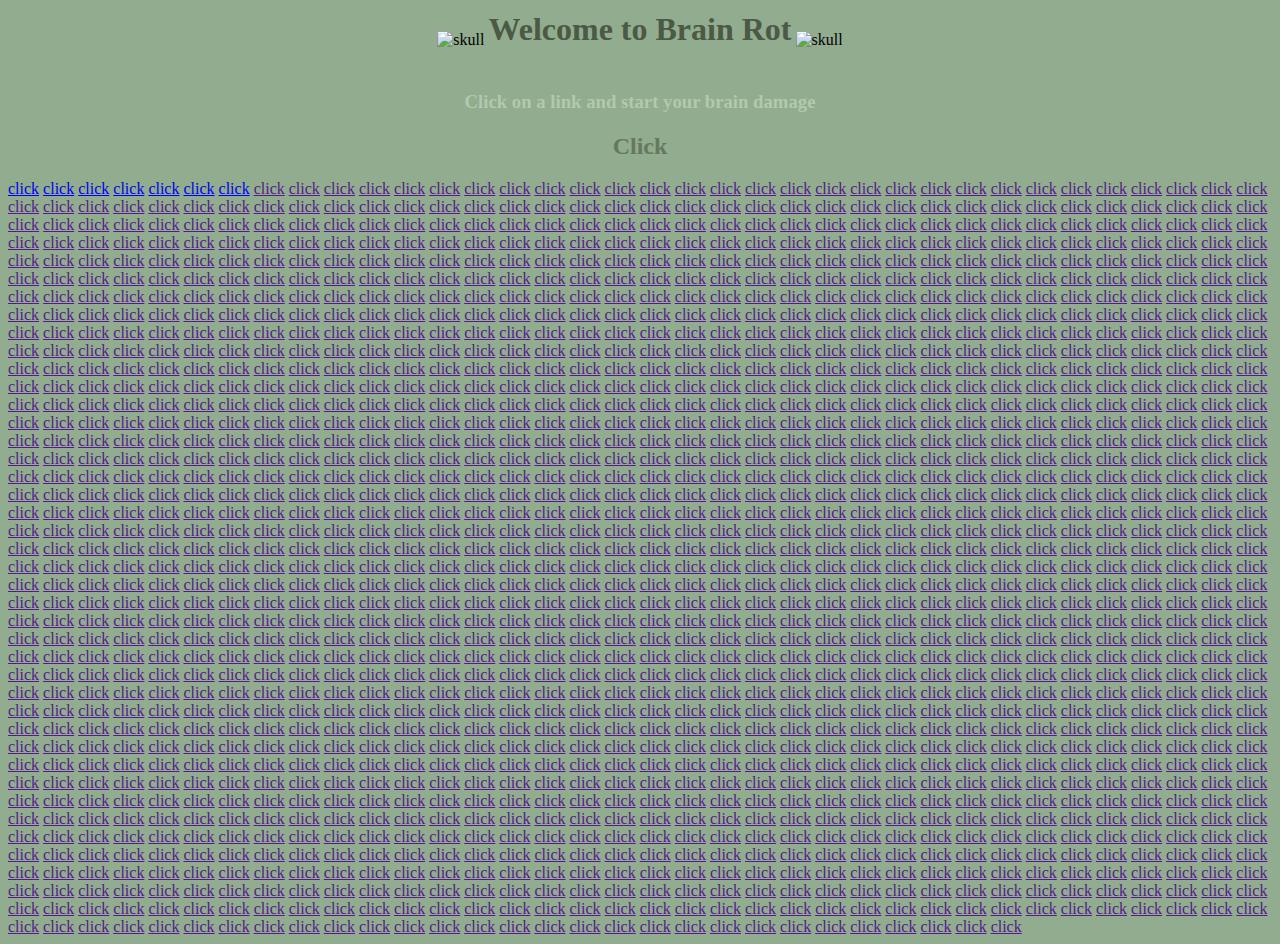
==== index.html @ 5effa2a0 "Update index.html" ====
<!DOCTYPE>
<html>
    <head>
        <meta charset= 'UTR-8'>
        <title> Brain damage </title>
        <link rel="icon" href="Pics/Memes/22039699-.png" type="image/png">
        <link rel="stylesheet" href="style.css">
    </head>
    <body>
        <center>
            <table>
                <tr>
                    <td><img class="skull" src="https://em-content.zobj.net/source/microsoft-teams/363/skull_1f480.png" alt="skull" alt="not connected"></td>
                    <td><h1>Welcome to Brain Rot</h1></td>
                    <td><img class="skull" src="https://em-content.zobj.net/source/microsoft-teams/363/skull_1f480.png" alt="skull" alt="not connected"></td>
                </tr>
            </table>
            <h3>Click on a link and start your brain damage</h3>
            <h2>Click</h2>
        </center>
        <a href="Things%20that%20make%20you%20say%20BRUH/corrupted.png">click</a>
        <a href="https://www.youtube.com/watch?v=xvFZjo5PgG0">click</a>
        <a href="Pics/Memes/IMG-20241223-WA0043.jpg">click</a>
        <a href="Videos/cat.mp4">click</a>
        <a href="Videos/john_cena.mp4">click</a>
        <a href="Videos/RDT_20241224_142048.mp4">click</a>
        <a href="https://youtube.com/shorts/wpGEG0BoVNA?si=QrHRYVAY47DrCifp">click</a>
        <a href "link">click</a>
        <a href "link">click</a>
        <a href "link">click</a>
        <a href "link">click</a>
        <a href "link">click</a>
        <a href "link">click</a>
        <a href "link">click</a>
        <a href "link">click</a>
        <a href "link">click</a>
        <a href "link">click</a>
        <a href "link">click</a>
        <a href "link">click</a>
        <a href "link">click</a>
        <a href "link">click</a>
        <a href "link">click</a>
        <a href "link">click</a>
        <a href "link">click</a>
        <a href "link">click</a>
        <a href "link">click</a>
        <a href "link">click</a>
        <a href "link">click</a>
        <a href "link">click</a>
        <a href "link">click</a>
        <a href "link">click</a>
        <a href "link">click</a>
        <a href "link">click</a>
        <a href "link">click</a>
        <a href "link">click</a>
        <a href "link">click</a>
        <a href "link">click</a>
        <a href "link">click</a>
        <a href "link">click</a>
        <a href "link">click</a>
        <a href "link">click</a>
        <a href "link">click</a>
        <a href "link">click</a>
        <a href "link">click</a>
        <a href "link">click</a>
        <a href "link">click</a>
        <a href "link">click</a>
        <a href "link">click</a>
        <a href "link">click</a>
        <a href "link">click</a>
        <a href "link">click</a>
        <a href "link">click</a>
        <a href "link">click</a>
        <a href "link">click</a>
        <a href "link">click</a>
        <a href "link">click</a>
        <a href "link">click</a>
        <a href "link">click</a>
        <a href "link">click</a>
        <a href "link">click</a>
        <a href "link">click</a>
        <a href "link">click</a>
        <a href "link">click</a>
        <a href "link">click</a>
        <a href "link">click</a>
        <a href "link">click</a>
        <a href "link">click</a>
        <a href "link">click</a>
        <a href "link">click</a>
        <a href "link">click</a>
        <a href "link">click</a>
        <a href "link">click</a>
        <a href "link">click</a>
        <a href "link">click</a>
        <a href "link">click</a>
        <a href "link">click</a>
        <a href "link">click</a>
        <a href "link">click</a>
        <a href "link">click</a>
        <a href "link">click</a>
        <a href "link">click</a>
        <a href "link">click</a>
        <a href "link">click</a>
        <a href "link">click</a>
        <a href "link">click</a>
        <a href "link">click</a>
        <a href "link">click</a>
        <a href "link">click</a>
        <a href "link">click</a>
        <a href "link">click</a>
        <a href "link">click</a>
        <a href "link">click</a>
        <a href "link">click</a>
        <a href "link">click</a>
        <a href "link">click</a>
        <a href "link">click</a>
        <a href "link">click</a>
        <a href "link">click</a>
        <a href "link">click</a>
        <a href "link">click</a>
        <a href "link">click</a>
        <a href "link">click</a>
        <a href "link">click</a>
        <a href "link">click</a>
        <a href "link">click</a>
        <a href "link">click</a>
        <a href "link">click</a>
        <a href "link">click</a>
        <a href "link">click</a>
        <a href "link">click</a>
        <a href "link">click</a>
        <a href "link">click</a>
        <a href "link">click</a>
        <a href "link">click</a>
        <a href "link">click</a>
        <a href "link">click</a>
        <a href "link">click</a>
        <a href "link">click</a>
        <a href "link">click</a>
        <a href "link">click</a>
        <a href "link">click</a>
        <a href "link">click</a>
        <a href "link">click</a>
        <a href "link">click</a>
        <a href "link">click</a>
        <a href "link">click</a>
        <a href "link">click</a>
        <a href "link">click</a>
        <a href "link">click</a>
        <a href "link">click</a>
        <a href "link">click</a>
        <a href "link">click</a>
        <a href "link">click</a>
        <a href "link">click</a>
        <a href "link">click</a>
        <a href "link">click</a>
        <a href "link">click</a>
        <a href "link">click</a>
        <a href "link">click</a>
        <a href "link">click</a>
        <a href "link">click</a>
        <a href "link">click</a>
        <a href "link">click</a>
        <a href "link">click</a>
        <a href "link">click</a>
        <a href "link">click</a>
        <a href "link">click</a>
        <a href "link">click</a>
        <a href "link">click</a>
        <a href "link">click</a>
        <a href "link">click</a>
        <a href "link">click</a>
        <a href "link">click</a>
        <a href "link">click</a>
        <a href "link">click</a>
        <a href "link">click</a>
        <a href "link">click</a>
        <a href "link">click</a>
        <a href "link">click</a>
        <a href "link">click</a>
        <a href "link">click</a>
        <a href "link">click</a>
        <a href "link">click</a>
        <a href "link">click</a>
        <a href "link">click</a>
        <a href "link">click</a>
        <a href "link">click</a>
        <a href "link">click</a>
        <a href "link">click</a>
        <a href "link">click</a>
        <a href "link">click</a>
        <a href "link">click</a>
        <a href "link">click</a>
        <a href "link">click</a>
        <a href "link">click</a>
        <a href "link">click</a>
        <a href "link">click</a>
        <a href "link">click</a>
        <a href "link">click</a>
        <a href "link">click</a>
        <a href "link">click</a>
        <a href "link">click</a>
        <a href "link">click</a>
        <a href "link">click</a>
        <a href "link">click</a>
        <a href "link">click</a>
        <a href "link">click</a>
        <a href "link">click</a>
        <a href "link">click</a>
        <a href "link">click</a>
        <a href "link">click</a>
        <a href "link">click</a>
        <a href "link">click</a>
        <a href "link">click</a>
        <a href "link">click</a>
        <a href "link">click</a>
        <a href "link">click</a>
        <a href "link">click</a>
        <a href "link">click</a>
        <a href "link">click</a>
        <a href "link">click</a>
        <a href "link">click</a>
        <a href "link">click</a>
        <a href "link">click</a>
        <a href "link">click</a>
        <a href "link">click</a>
        <a href "link">click</a>
        <a href "link">click</a>
        <a href "link">click</a>
        <a href "link">click</a>
        <a href "link">click</a>
        <a href "link">click</a>
        <a href "link">click</a>
        <a href "link">click</a>
        <a href "link">click</a>
        <a href "link">click</a>
        <a href "link">click</a>
        <a href "link">click</a>
        <a href "link">click</a>
        <a href "link">click</a>
        <a href "link">click</a>
        <a href "link">click</a>
        <a href "link">click</a>
        <a href "link">click</a>
        <a href "link">click</a>
        <a href "link">click</a>
        <a href "link">click</a>
        <a href "link">click</a>
        <a href "link">click</a>
        <a href "link">click</a>
        <a href "link">click</a>
        <a href "link">click</a>
        <a href "link">click</a>
        <a href "link">click</a>
        <a href "link">click</a>
        <a href "link">click</a>
        <a href "link">click</a>
        <a href "link">click</a>
        <a href "link">click</a>
        <a href "link">click</a>
        <a href "link">click</a>
        <a href "link">click</a>
        <a href "link">click</a>
        <a href "link">click</a>
        <a href "link">click</a>
        <a href "link">click</a>
        <a href "link">click</a>
        <a href "link">click</a>
        <a href "link">click</a>
        <a href "link">click</a>
        <a href "link">click</a>
        <a href "link">click</a>
        <a href "link">click</a>
        <a href "link">click</a>
        <a href "link">click</a>
        <a href "link">click</a>
        <a href "link">click</a>
        <a href "link">click</a>
        <a href "link">click</a>
        <a href "link">click</a>
        <a href "link">click</a>
        <a href "link">click</a>
        <a href "link">click</a>
        <a href "link">click</a>
        <a href "link">click</a>
        <a href "link">click</a>
        <a href "link">click</a>
        <a href "link">click</a>
        <a href "link">click</a>
        <a href "link">click</a>
        <a href "link">click</a>
        <a href "link">click</a>
        <a href "link">click</a>
        <a href "link">click</a>
        <a href "link">click</a>
        <a href "link">click</a>
        <a href "link">click</a>
        <a href "link">click</a>
        <a href "link">click</a>
        <a href "link">click</a>
        <a href "link">click</a>
        <a href "link">click</a>
        <a href "link">click</a>
        <a href "link">click</a>
        <a href "link">click</a>
        <a href "link">click</a>
        <a href "link">click</a>
        <a href "link">click</a>
        <a href "link">click</a>
        <a href "link">click</a>
        <a href "link">click</a>
        <a href "link">click</a>
        <a href "link">click</a>
        <a href "link">click</a>
        <a href "link">click</a>
        <a href "link">click</a>
        <a href "link">click</a>
        <a href "link">click</a>
        <a href "link">click</a>
        <a href "link">click</a>
        <a href "link">click</a>
        <a href "link">click</a>
        <a href "link">click</a>
        <a href "link">click</a>
        <a href "link">click</a>
        <a href "link">click</a>
        <a href "link">click</a>
        <a href "link">click</a>
        <a href "link">click</a>
        <a href "link">click</a>
        <a href "link">click</a>
        <a href "link">click</a>
        <a href "link">click</a>
        <a href "link">click</a>
        <a href "link">click</a>
        <a href "link">click</a>
        <a href "link">click</a>
        <a href "link">click</a>
        <a href "link">click</a>
        <a href "link">click</a>
        <a href "link">click</a>
        <a href "link">click</a>
        <a href "link">click</a>
        <a href "link">click</a>
        <a href "link">click</a>
        <a href "link">click</a>
        <a href "link">click</a>
        <a href "link">click</a>
        <a href "link">click</a>
        <a href "link">click</a>
        <a href "link">click</a>
        <a href "link">click</a>
        <a href "link">click</a>
        <a href "link">click</a>
        <a href "link">click</a>
        <a href "link">click</a>
        <a href "link">click</a>
        <a href "link">click</a>
        <a href "link">click</a>
        <a href "link">click</a>
        <a href "link">click</a>
        <a href "link">click</a>
        <a href "link">click</a>
        <a href "link">click</a>
        <a href "link">click</a>
        <a href "link">click</a>
        <a href "link">click</a>
        <a href "link">click</a>
        <a href "link">click</a>
        <a href "link">click</a>
        <a href "link">click</a>
        <a href "link">click</a>
        <a href "link">click</a>
        <a href "link">click</a>
        <a href "link">click</a>
        <a href "link">click</a>
        <a href "link">click</a>
        <a href "link">click</a>
        <a href "link">click</a>
        <a href "link">click</a>
        <a href "link">click</a>
        <a href "link">click</a>
        <a href "link">click</a>
        <a href "link">click</a>
        <a href "link">click</a>
        <a href "link">click</a>
        <a href "link">click</a>
        <a href "link">click</a>
        <a href "link">click</a>
        <a href "link">click</a>
        <a href "link">click</a>
        <a href "link">click</a>
        <a href "link">click</a>
        <a href "link">click</a>
        <a href "link">click</a>
        <a href "link">click</a>
        <a href "link">click</a>
        <a href "link">click</a>
        <a href "link">click</a>
        <a href "link">click</a>
        <a href "link">click</a>
        <a href "link">click</a>
        <a href "link">click</a>
        <a href "link">click</a>
        <a href "link">click</a>
        <a href "link">click</a>
        <a href "link">click</a>
        <a href "link">click</a>
        <a href "link">click</a>
        <a href "link">click</a>
        <a href "link">click</a>
        <a href "link">click</a>
        <a href "link">click</a>
        <a href "link">click</a>
        <a href "link">click</a>
        <a href "link">click</a>
        <a href "link">click</a>
        <a href "link">click</a>
        <a href "link">click</a>
        <a href "link">click</a>
        <a href "link">click</a>
        <a href "link">click</a>
        <a href "link">click</a>
        <a href "link">click</a>
        <a href "link">click</a>
        <a href "link">click</a>
        <a href "link">click</a>
        <a href "link">click</a>
        <a href "link">click</a>
        <a href "link">click</a>
        <a href "link">click</a>
        <a href "link">click</a>
        <a href "link">click</a>
        <a href "link">click</a>
        <a href "link">click</a>
        <a href "link">click</a>
        <a href "link">click</a>
        <a href "link">click</a>
        <a href "link">click</a>
        <a href "link">click</a>
        <a href "link">click</a>
        <a href "link">click</a>
        <a href "link">click</a>
        <a href "link">click</a>
        <a href "link">click</a>
        <a href "link">click</a>
        <a href "link">click</a>
        <a href "link">click</a>
        <a href "link">click</a>
        <a href "link">click</a>
        <a href "link">click</a>
        <a href "link">click</a>
        <a href "link">click</a>
        <a href "link">click</a>
        <a href "link">click</a>
        <a href "link">click</a>
        <a href "link">click</a>
        <a href "link">click</a>
        <a href "link">click</a>
        <a href "link">click</a>
        <a href "link">click</a>
        <a href "link">click</a>
        <a href "link">click</a>
        <a href "link">click</a>
        <a href "link">click</a>
        <a href "link">click</a>
        <a href "link">click</a>
        <a href "link">click</a>
        <a href "link">click</a>
        <a href "link">click</a>
        <a href "link">click</a>
        <a href "link">click</a>
        <a href "link">click</a>
        <a href "link">click</a>
        <a href "link">click</a>
        <a href "link">click</a>
        <a href "link">click</a>
        <a href "link">click</a>
        <a href "link">click</a>
        <a href "link">click</a>
        <a href "link">click</a>
        <a href "link">click</a>
        <a href "link">click</a>
        <a href "link">click</a>
        <a href "link">click</a>
        <a href "link">click</a>
        <a href "link">click</a>
        <a href "link">click</a>
        <a href "link">click</a>
        <a href "link">click</a>
        <a href "link">click</a>
        <a href "link">click</a>
        <a href "link">click</a>
        <a href "link">click</a>
        <a href "link">click</a>
        <a href "link">click</a>
        <a href "link">click</a>
        <a href "link">click</a>
        <a href "link">click</a>
        <a href "link">click</a>
        <a href "link">click</a>
        <a href "link">click</a>
        <a href "link">click</a>
        <a href "link">click</a>
        <a href "link">click</a>
        <a href "link">click</a>
        <a href "link">click</a>
        <a href "link">click</a>
        <a href "link">click</a>
        <a href "link">click</a>
        <a href "link">click</a>
        <a href "link">click</a>
        <a href "link">click</a>
        <a href "link">click</a>
        <a href "link">click</a>
        <a href "link">click</a>
        <a href "link">click</a>
        <a href "link">click</a>
        <a href "link">click</a>
        <a href "link">click</a>
        <a href "link">click</a>
        <a href "link">click</a>
        <a href "link">click</a>
        <a href "link">click</a>
        <a href "link">click</a>
        <a href "link">click</a>
        <a href "link">click</a>
        <a href "link">click</a>
        <a href "link">click</a>
        <a href "link">click</a>
        <a href "link">click</a>
        <a href "link">click</a>
        <a href "link">click</a>
        <a href "link">click</a>
        <a href "link">click</a>
        <a href "link">click</a>
        <a href "link">click</a>
        <a href "link">click</a>
        <a href "link">click</a>
        <a href "link">click</a>
        <a href "link">click</a>
        <a href "link">click</a>
        <a href "link">click</a>
        <a href "link">click</a>
        <a href "link">click</a>
        <a href "link">click</a>
        <a href "link">click</a>
        <a href "link">click</a>
        <a href "link">click</a>
        <a href "link">click</a>
        <a href "link">click</a>
        <a href "link">click</a>
        <a href "link">click</a>
        <a href "link">click</a>
        <a href "link">click</a>
        <a href "link">click</a>
        <a href "link">click</a>
        <a href "link">click</a>
        <a href "link">click</a>
        <a href "link">click</a>
        <a href "link">click</a>
        <a href "link">click</a>
        <a href "link">click</a>
        <a href "link">click</a>
        <a href "link">click</a>
        <a href "link">click</a>
        <a href "link">click</a>
        <a href "link">click</a>
        <a href "link">click</a>
        <a href "link">click</a>
        <a href "link">click</a>
        <a href "link">click</a>
        <a href "link">click</a>
        <a href "link">click</a>
        <a href "link">click</a>
        <a href "link">click</a>
        <a href "link">click</a>
        <a href "link">click</a>
        <a href "link">click</a>
        <a href "link">click</a>
        <a href "link">click</a>
        <a href "link">click</a>
        <a href "link">click</a>
        <a href "link">click</a>
        <a href "link">click</a>
        <a href "link">click</a>
        <a href "link">click</a>
        <a href "link">click</a>
        <a href "link">click</a>
        <a href "link">click</a>
        <a href "link">click</a>
        <a href "link">click</a>
        <a href "link">click</a>
        <a href "link">click</a>
        <a href "link">click</a>
        <a href "link">click</a>
        <a href "link">click</a>
        <a href "link">click</a>
        <a href "link">click</a>
        <a href "link">click</a>
        <a href "link">click</a>
        <a href "link">click</a>
        <a href "link">click</a>
        <a href "link">click</a>
        <a href "link">click</a>
        <a href "link">click</a>
        <a href "link">click</a>
        <a href "link">click</a>
        <a href "link">click</a>
        <a href "link">click</a>
        <a href "link">click</a>
        <a href "link">click</a>
        <a href "link">click</a>
        <a href "link">click</a>
        <a href "link">click</a>
        <a href "link">click</a>
        <a href "link">click</a>
        <a href "link">click</a>
        <a href "link">click</a>
        <a href "link">click</a>
        <a href "link">click</a>
        <a href "link">click</a>
        <a href "link">click</a>
        <a href "link">click</a>
        <a href "link">click</a>
        <a href "link">click</a>
        <a href "link">click</a>
        <a href "link">click</a>
        <a href "link">click</a>
        <a href "link">click</a>
        <a href "link">click</a>
        <a href "link">click</a>
        <a href "link">click</a>
        <a href "link">click</a>
        <a href "link">click</a>
        <a href "link">click</a>
        <a href "link">click</a>
        <a href "link">click</a>
        <a href "link">click</a>
        <a href "link">click</a>
        <a href "link">click</a>
        <a href "link">click</a>
        <a href "link">click</a>
        <a href "link">click</a>
        <a href "link">click</a>
        <a href "link">click</a>
        <a href "link">click</a>
        <a href "link">click</a>
        <a href "link">click</a>
        <a href "link">click</a>
        <a href "link">click</a>
        <a href "link">click</a>
        <a href "link">click</a>
        <a href "link">click</a>
        <a href "link">click</a>
        <a href "link">click</a>
        <a href "link">click</a>
        <a href "link">click</a>
        <a href "link">click</a>
        <a href "link">click</a>
        <a href "link">click</a>
        <a href "link">click</a>
        <a href "link">click</a>
        <a href "link">click</a>
        <a href "link">click</a>
        <a href "link">click</a>
        <a href "link">click</a>
        <a href "link">click</a>
        <a href "link">click</a>
        <a href "link">click</a>
        <a href "link">click</a>
        <a href "link">click</a>
        <a href "link">click</a>
        <a href "link">click</a>
        <a href "link">click</a>
        <a href "link">click</a>
        <a href "link">click</a>
        <a href "link">click</a>
        <a href "link">click</a>
        <a href "link">click</a>
        <a href "link">click</a>
        <a href "link">click</a>
        <a href "link">click</a>
        <a href "link">click</a>
        <a href "link">click</a>
        <a href "link">click</a>
        <a href "link">click</a>
        <a href "link">click</a>
        <a href "link">click</a>
        <a href "link">click</a>
        <a href "link">click</a>
        <a href "link">click</a>
        <a href "link">click</a>
        <a href "link">click</a>
        <a href "link">click</a>
        <a href "link">click</a>
        <a href "link">click</a>
        <a href "link">click</a>
        <a href "link">click</a>
        <a href "link">click</a>
        <a href "link">click</a>
        <a href "link">click</a>
        <a href "link">click</a>
        <a href "link">click</a>
        <a href "link">click</a>
        <a href "link">click</a>
        <a href "link">click</a>
        <a href "link">click</a>
        <a href "link">click</a>
        <a href "link">click</a>
        <a href "link">click</a>
        <a href "link">click</a>
        <a href "link">click</a>
        <a href "link">click</a>
        <a href "link">click</a>
        <a href "link">click</a>
        <a href "link">click</a>
        <a href "link">click</a>
        <a href "link">click</a>
        <a href "link">click</a>
        <a href "link">click</a>
        <a href "link">click</a>
        <a href "link">click</a>
        <a href "link">click</a>
        <a href "link">click</a>
        <a href "link">click</a>
        <a href "link">click</a>
        <a href "link">click</a>
        <a href "link">click</a>
        <a href "link">click</a>
        <a href "link">click</a>
        <a href "link">click</a>
        <a href "link">click</a>
        <a href "link">click</a>
        <a href "link">click</a>
        <a href "link">click</a>
        <a href "link">click</a>
        <a href "link">click</a>
        <a href "link">click</a>
        <a href "link">click</a>
        <a href "link">click</a>
        <a href "link">click</a>
        <a href "link">click</a>
        <a href "link">click</a>
        <a href "link">click</a>
        <a href "link">click</a>
        <a href "link">click</a>
        <a href "link">click</a>
        <a href "link">click</a>
        <a href "link">click</a>
        <a href "link">click</a>
        <a href "link">click</a>
        <a href "link">click</a>
        <a href "link">click</a>
        <a href "link">click</a>
        <a href "link">click</a>
        <a href "link">click</a>
        <a href "link">click</a>
        <a href "link">click</a>
        <a href "link">click</a>
        <a href "link">click</a>
        <a href "link">click</a>
        <a href "link">click</a>
        <a href "link">click</a>
        <a href "link">click</a>
        <a href "link">click</a>
        <a href "link">click</a>
        <a href "link">click</a>
        <a href "link">click</a>
        <a href "link">click</a>
        <a href "link">click</a>
        <a href "link">click</a>
        <a href "link">click</a>
        <a href "link">click</a>
        <a href "link">click</a>
        <a href "link">click</a>
        <a href "link">click</a>
        <a href "link">click</a>
        <a href "link">click</a>
        <a href "link">click</a>
        <a href "link">click</a>
        <a href "link">click</a>
        <a href "link">click</a>
        <a href "link">click</a>
        <a href "link">click</a>
        <a href "link">click</a>
        <a href "link">click</a>
        <a href "link">click</a>
        <a href "link">click</a>
        <a href "link">click</a>
        <a href "link">click</a>
        <a href "link">click</a>
        <a href "link">click</a>
        <a href "link">click</a>
        <a href "link">click</a>
        <a href "link">click</a>
        <a href "link">click</a>
        <a href "link">click</a>
        <a href "link">click</a>
        <a href "link">click</a>
        <a href "link">click</a>
        <a href "link">click</a>
        <a href "link">click</a>
        <a href "link">click</a>
        <a href "link">click</a>
        <a href "link">click</a>
        <a href "link">click</a>
        <a href "link">click</a>
        <a href "link">click</a>
        <a href "link">click</a>
        <a href "link">click</a>
        <a href "link">click</a>
        <a href "link">click</a>
        <a href "link">click</a>
        <a href "link">click</a>
        <a href "link">click</a>
        <a href "link">click</a>
        <a href "link">click</a>
        <a href "link">click</a>
        <a href "link">click</a>
        <a href "link">click</a>
        <a href "link">click</a>
        <a href "link">click</a>
        <a href "link">click</a>
        <a href "link">click</a>
        <a href "link">click</a>
        <a href "link">click</a>
        <a href "link">click</a>
        <a href "link">click</a>
        <a href "link">click</a>
        <a href "link">click</a>
        <a href "link">click</a>
        <a href "link">click</a>
        <a href "link">click</a>
        <a href "link">click</a>
        <a href "link">click</a>
        <a href "link">click</a>
        <a href "link">click</a>
        <a href "link">click</a>
        <a href "link">click</a>
        <a href "link">click</a>
        <a href "link">click</a>
        <a href "link">click</a>
        <a href "link">click</a>
        <a href "link">click</a>
        <a href "link">click</a>
        <a href "link">click</a>
        <a href "link">click</a>
        <a href "link">click</a>
        <a href "link">click</a>
        <a href "link">click</a>
        <a href "link">click</a>
        <a href "link">click</a>
        <a href "link">click</a>
        <a href "link">click</a>
        <a href "link">click</a>
        <a href "link">click</a>
        <a href "link">click</a>
        <a href "link">click</a>
        <a href "link">click</a>
        <a href "link">click</a>
        <a href "link">click</a>
        <a href "link">click</a>
        <a href "link">click</a>
        <a href "link">click</a>
        <a href "link">click</a>
        <a href "link">click</a>
        <a href "link">click</a>
        <a href "link">click</a>
        <a href "link">click</a>
        <a href "link">click</a>
        <a href "link">click</a>
        <a href "link">click</a>
        <a href "link">click</a>
        <a href "link">click</a>
        <a href "link">click</a>
        <a href "link">click</a>
        <a href "link">click</a>
        <a href "link">click</a>
        <a href "link">click</a>
        <a href "link">click</a>
        <a href "link">click</a>
        <a href "link">click</a>
        <a href "link">click</a>
        <a href "link">click</a>
        <a href "link">click</a>
        <a href "link">click</a>
        <a href "link">click</a>
        <a href "link">click</a>
        <a href "link">click</a>
        <a href "link">click</a>
        <a href "link">click</a>
        <a href "link">click</a>
        <a href "link">click</a>
        <a href "link">click</a>
        <a href "link">click</a>
        <a href "link">click</a>
        <a href "link">click</a>
        <a href "link">click</a>
        <a href "link">click</a>
        <a href "link">click</a>
        <a href "link">click</a>
        <a href "link">click</a>
        <a href "link">click</a>
        <a href "link">click</a>
        <a href "link">click</a>
        <a href "link">click</a>
        <a href "link">click</a>
        <a href "link">click</a>
        <a href "link">click</a>
        <a href "link">click</a>
        <a href "link">click</a>
        <a href "link">click</a>
        <a href "link">click</a>
        <a href "link">click</a>
        <a href "link">click</a>
        <a href "link">click</a>
        <a href "link">click</a>
        <a href "link">click</a>
        <a href "link">click</a>
        <a href "link">click</a>
        <a href "link">click</a>
        <a href "link">click</a>
        <a href "link">click</a>
        <a href "link">click</a>
        <a href "link">click</a>
        <a href "link">click</a>
        <a href "link">click</a>
        <a href "link">click</a>
        <a href "link">click</a>
        <a href "link">click</a>
        <a href "link">click</a>
        <a href "link">click</a>
        <a href "link">click</a>
        <a href "link">click</a>
        <a href "link">click</a>
        <a href "link">click</a>
        <a href "link">click</a>
        <a href "link">click</a>
        <a href "link">click</a>
        <a href "link">click</a>
        <a href "link">click</a>
        <a href "link">click</a>
        <a href "link">click</a>
        <a href "link">click</a>
        <a href "link">click</a>
        <a href "link">click</a>
        <a href "link">click</a>
        <a href "link">click</a>
        <a href "link">click</a>
        <a href "link">click</a>
        <a href "link">click</a>
        <a href "link">click</a>
        <a href "link">click</a>
        <a href "link">click</a>
        <a href "link">click</a>
        <a href "link">click</a>
        <a href "link">click</a>
        <a href "link">click</a>
        <a href "link">click</a>
        <a href "link">click</a>
        <a href "link">click</a>
        <a href "link">click</a>
        <a href "link">click</a>
        <a href "link">click</a>
        <a href "link">click</a>
        <a href "link">click</a>
        <a href "link">click</a>
        <a href "link">click</a>
        <a href "link">click</a>
        <a href "link">click</a>
        <a href "link">click</a>
        <a href "link">click</a>
        <a href "link">click</a>
        <a href "link">click</a>
        <a href "link">click</a>
        <a href "link">click</a>
        <a href "link">click</a>
        <a href "link">click</a>
        <a href "link">click</a>
        <a href "link">click</a>
        <a href "link">click</a>
        <a href "link">click</a>
        <a href "link">click</a>
        <a href "link">click</a>
        <a href "link">click</a>
        <a href "link">click</a>
        <a href "link">click</a>
        <a href "link">click</a>
        <a href "link">click</a>
        <a href "link">click</a>
        <a href "link">click</a>
        <a href "link">click</a>
        <a href "link">click</a>
        <a href "link">click</a>
        <a href "link">click</a>
        <a href "link">click</a>
        <a href "link">click</a>
        <a href "link">click</a>


        <a href "link">click</a>
        <a href "link">click</a>
        <a href "link">click</a>
        <a href "link">click</a>
        <a href "link">click</a>
        <a href "link">click</a>
        <a href "link">click</a>
        <a href "link">click</a>
        <a href "link">click</a>
        <a href "link">click</a>
        <a href "link">click</a>
        <a href "link">click</a>
        <a href "link">click</a>
        <a href "link">click</a>
        <a href "link">click</a>
        <a href "link">click</a>
        <a href "link">click</a>
        <a href "link">click</a>
        <a href "link">click</a>
        <a href "link">click</a>
        <a href "link">click</a>
        <a href "link">click</a>
        <a href "link">click</a>
        <a href "link">click</a>
        <a href "link">click</a>
        <a href "link">click</a>
        <a href "link">click</a>
        <a href "link">click</a>
        <a href "link">click</a>
        <a href "link">click</a>
        <a href "link">click</a>
        <a href "link">click</a>
        <a href "link">click</a>
        <a href "link">click</a>
        <a href "link">click</a>
        <a href "link">click</a>
        <a href "link">click</a>
        <a href "link">click</a>
        <a href "link">click</a>
        <a href "link">click</a>
        <a href "link">click</a>
        <a href "link">click</a>
        <a href "link">click</a>
        <a href "link">click</a>
        <a href "link">click</a>
        <a href "link">click</a>
        <a href "link">click</a>
        <a href "link">click</a>
        <a href "link">click</a>
        <a href "link">click</a>
        <a href "link">click</a>
        <a href "link">click</a>
        <a href "link">click</a>
        <a href "link">click</a>
        <a href "link">click</a>
        <a href "link">click</a>
        <a href "link">click</a>
        <a href "link">click</a>
        <a href "link">click</a>
        <a href "link">click</a>
        <a href "link">click</a>
        <a href "link">click</a>
        <a href "link">click</a>
        <a href "link">click</a>
        <a href "link">click</a>
        <a href "link">click</a>
        <a href "link">click</a>
        <a href "link">click</a>
        <a href "link">click</a>
        <a href "link">click</a>
        <a href "link">click</a>
        <a href "link">click</a>
        <a href "link">click</a>
        <a href "link">click</a>
        <a href "link">click</a>
        <a href "link">click</a>
        <a href "link">click</a>
        <a href "link">click</a>
        <a href "link">click</a>
        <a href "link">click</a>
        <a href "link">click</a>
        <a href "link">click</a>
        <a href "link">click</a>
        <a href "link">click</a>
        <a href "link">click</a>
        <a href "link">click</a>
        <a href "link">click</a>
        <a href "link">click</a>
        <a href "link">click</a>
        <a href "link">click</a>
        <a href "link">click</a>
        <a href "link">click</a>
        <a href "link">click</a>
        <a href "link">click</a>
        <a href "link">click</a>
        <a href "link">click</a>
        <a href "link">click</a>
        <a href "link">click</a>
        <a href "link">click</a>
        <a href "link">click</a>
        <a href "link">click</a>
        <a href "link">click</a>
        <a href "link">click</a>
        <a href "link">click</a>
        <a href "link">click</a>
        <a href "link">click</a>
        <a href "link">click</a>
        <a href "link">click</a>
        <a href "link">click</a>
        <a href "link">click</a>
        <a href "link">click</a>
        <a href "link">click</a>
        <a href "link">click</a>
        <a href "link">click</a>
        <a href "link">click</a>
        <a href "link">click</a>
        <a href "link">click</a>
        <a href "link">click</a>
        <a href "link">click</a>
        <a href "link">click</a>
        <a href "link">click</a>
        <a href "link">click</a>
        <a href "link">click</a>
        <a href "link">click</a>
        <a href "link">click</a>
        <a href "link">click</a>
        <a href "link">click</a>
        <a href "link">click</a>
        <a href "link">click</a>
        <a href "link">click</a>
        <a href "link">click</a>
        <a href "link">click</a>
        <a href "link">click</a>
        <a href "link">click</a>
        <a href "link">click</a>
        <a href "link">click</a>
        <a href "link">click</a>
        <a href "link">click</a>
        <a href "link">click</a>
        <a href "link">click</a>
        <a href "link">click</a>
        <a href "link">click</a>
        <a href "link">click</a>
        <a href "link">click</a>
        <a href "link">click</a>
        <a href "link">click</a>
        <a href "link">click</a>
        <a href "link">click</a>
        <a href "link">click</a>
        <a href "link">click</a>
        <a href "link">click</a>
        <a href "link">click</a>
        <a href "link">click</a>
        <a href "link">click</a>
        <a href "link">click</a>
        <a href "link">click</a>
        <a href "link">click</a>
        <a href "link">click</a>
        <a href "link">click</a>
        <a href "link">click</a>
        <a href "link">click</a>
        <a href "link">click</a>
        <a href "link">click</a>
        <a href "link">click</a>
        <a href "link">click</a>
        <a href "link">click</a>
        <a href "link">click</a>
        <a href "link">click</a>
        <a href "link">click</a>
        <a href "link">click</a>
        <a href "link">click</a>
        <a href "link">click</a>
        <a href "link">click</a>
        <a href "link">click</a>
        <a href "link">click</a>
        <a href "link">click</a>
        <a href "link">click</a>
        <a href "link">click</a>
        <a href "link">click</a>
        <a href "link">click</a>
        <a href "link">click</a>
        <a href "link">click</a>
        <a href "link">click</a>
        <a href "link">click</a>
        <a href "link">click</a>
        <a href "link">click</a>
        <a href "link">click</a>
        <a href "link">click</a>
        <a href "link">click</a>
        <a href "link">click</a>
        <a href "link">click</a>
        <a href "link">click</a>
        <a href "link">click</a>
        <a href "link">click</a>
        <a href "link">click</a>
        <a href "link">click</a>
        <a href "link">click</a>
        <a href "link">click</a>
        <a href "link">click</a>
        <a href "link">click</a>
        <a href "link">click</a>
        <a href "link">click</a>
        <a href "link">click</a>
        <a href "link">click</a>
        <a href "link">click</a>
        <a href "link">click</a>
        <a href "link">click</a>
        <a href "link">click</a>
        <a href "link">click</a>
        <a href "link">click</a>
        <a href "link">click</a>
        <a href "link">click</a>
        <a href "link">click</a>
        <a href "link">click</a>
        <a href "link">click</a>
        <a href "link">click</a>
        <a href "link">click</a>
        <a href "link">click</a>
        <a href "link">click</a>
        <a href "link">click</a>
        <a href "link">click</a>
        <a href "link">click</a>
        <a href "link">click</a>
        <a href "link">click</a>
        <a href "link">click</a>
        <a href "link">click</a>
        <a href "link">click</a>
        <a href "link">click</a>
        <a href "link">click</a>
        <a href "link">click</a>
        <a href "link">click</a>
        <a href "link">click</a>
        <a href "link">click</a>
        <a href "link">click</a>
        <a href "link">click</a>
        <a href "link">click</a>
        <a href "link">click</a>
        <a href "link">click</a>
        <a href "link">click</a>
        <a href "link">click</a>
        <a href "link">click</a>
        <a href "link">click</a>
        <a href "link">click</a>
        <a href "link">click</a>
        <a href "link">click</a>
        <a href "link">click</a>
        <a href "link">click</a>
        <a href "link">click</a>
        <a href "link">click</a>
        <a href "link">click</a>
        <a href "link">click</a>
        <a href "link">click</a>
        <a href "link">click</a>
        <a href "link">click</a>
        <a href "link">click</a>
        <a href "link">click</a>
        <a href "link">click</a>
        <a href "link">click</a>
        <a href "link">click</a>
        <a href "link">click</a>
        <a href "link">click</a>
        <a href "link">click</a>
        <a href "link">click</a>
        <a href "link">click</a>
        <a href "link">click</a>
        <a href "link">click</a>
        <a href "link">click</a>
        <a href "link">click</a>
        <a href "link">click</a>
        <a href "link">click</a>
        <a href "link">click</a>
        <a href "link">click</a>
        <a href "link">click</a>
        <a href "link">click</a>
        <a href "link">click</a>
        <a href "link">click</a>
        <a href "link">click</a>
        <a href "link">click</a>
        <a href "link">click</a>
        <a href "link">click</a>
        <a href "link">click</a>
        <a href "link">click</a>
        <a href "link">click</a>
        <a href "link">click</a>
        <a href "link">click</a>
        <a href "link">click</a>
        <a href "link">click</a>
        <a href "link">click</a>
        <a href "link">click</a>
        <a href "link">click</a>
        <a href "link">click</a>
        <a href "link">click</a>
        <a href "link">click</a>
        <a href "link">click</a>
        <a href "link">click</a>
        <a href "link">click</a>
        <a href "link">click</a>
        <a href "link">click</a>
        <a href "link">click</a>
        <a href "link">click</a>
        <a href "link">click</a>
        <a href "link">click</a>
        <a href "link">click</a>
        <a href "link">click</a>
        <a href "link">click</a>
        <a href "link">click</a>
        <a href "link">click</a>
        <a href "link">click</a>
        <a href "link">click</a>
        <a href "link">click</a>
        <a href "link">click</a>
        <a href "link">click</a>
        <a href "link">click</a>
        <a href "link">click</a>
        <a href "link">click</a>
        <a href "link">click</a>
        <a href "link">click</a>
        <a href "link">click</a>
        <a href "link">click</a>
        <a href "link">click</a>
        <a href "link">click</a>
        <a href "link">click</a>
        <a href "link">click</a>
        <a href "link">click</a>
        <a href "link">click</a>
        <a href "link">click</a>
        <a href "link">click</a>
        <a href "link">click</a>
        <a href "link">click</a>
        <a href "link">click</a>
        <a href "link">click</a>
        <a href "link">click</a>
        <a href "link">click</a>
        <a href "link">click</a>
        <a href "link">click</a>
        <a href "link">click</a>
        <a href "link">click</a>
        <a href "link">click</a>
        <a href "link">click</a>
        <a href "link">click</a>
        <a href "link">click</a>
        <a href "link">click</a>
        <a href "link">click</a>
        <a href "link">click</a>
        <a href "link">click</a>
        <a href "link">click</a>
        <a href "link">click</a>
        <a href "link">click</a>
        <a href "link">click</a>
        <a href "link">click</a>
        <a href "link">click</a>
        <a href "link">click</a>
        <a href "link">click</a>
        <a href "link">click</a>
        <a href "link">click</a>
        <a href "link">click</a>
        <a href "link">click</a>
        <a href "link">click</a>
        <a href "link">click</a>
        <a href "link">click</a>
        <a href "link">click</a>
        <a href "link">click</a>
        <a href "link">click</a>
        <a href "link">click</a>
        <a href "link">click</a>
        <a href "link">click</a>
        <a href "link">click</a>
        <a href "link">click</a>
        <a href "link">click</a>
        <a href "link">click</a>
        <a href "link">click</a>
        <a href "link">click</a>
        <a href "link">click</a>
        <a href "link">click</a>
        <a href "link">click</a>
        <a href "link">click</a>
        <a href "link">click</a>
        <a href "link">click</a>
        <a href "link">click</a>
        <a href "link">click</a>
        <a href "link">click</a>
        <a href "link">click</a>
        <a href "link">click</a>
        <a href "link">click</a>
        <a href "link">click</a>
        <a href "link">click</a>
        <a href "link">click</a>
        <a href "link">click</a>
        <a href "link">click</a>
        <a href "link">click</a>
        <a href "link">click</a>
        <a href "link">click</a>
        <a href "link">click</a>
        <a href "link">click</a>
        <a href "link">click</a>
        <a href "link">click</a>
        <a href "link">click</a>
        <a href "link">click</a>
        <a href "link">click</a>
        <a href "link">click</a>
        <a href "link">click</a>
        <a href "link">click</a>
        <a href "link">click</a>
        <a href "link">click</a>
        <a href "link">click</a>
        <a href "link">click</a>
        <a href "link">click</a>
        <a href "link">click</a>
        <a href "link">click</a>
        <a href "link">click</a>
        <a href "link">click</a>
        <a href "link">click</a>
        <a href "link">click</a>
        <a href "link">click</a>
        <a href "link">click</a>
        <a href "link">click</a>
        <a href "link">click</a>
        <a href "link">click</a>
        <a href "link">click</a>
        <a href "link">click</a>
        <a href "link">click</a>
        <a href "link">click</a>
        <a href "link">click</a>
        <a href "link">click</a>
        <a href "link">click</a>
        <a href "link">click</a>
        <a href "link">click</a>
        <a href "link">click</a>
        <a href "link">click</a>
        <a href "link">click</a>
        <a href "link">click</a>
        <a href "link">click</a>
        <a href "link">click</a>
        <a href "link">click</a>
        <a href "link">click</a>
        <a href "link">click</a>
        <a href "link">click</a>
        <a href "link">click</a>
        <a href "link">click</a>
        <a href "link">click</a>
        <a href "link">click</a>
        <a href "link">click</a>
        <a href "link">click</a>
        <a href "link">click</a>
        <a href "link">click</a>
        <a href "link">click</a>
        <a href "link">click</a>
        <a href "link">click</a>
        <a href "link">click</a>
        <a href "link">click</a>
        <a href "link">click</a>
        <a href "link">click</a>
        <a href "link">click</a>
        <a href "link">click</a>
        <a href "link">click</a>
        <a href "link">click</a>
        <a href "link">click</a>
        <a href "link">click</a>
        <a href "link">click</a>
        <a href "link">click</a>
        <a href "link">click</a>
        <a href "link">click</a>
        <a href "link">click</a>
        <a href "link">click</a>
        <a href "link">click</a>
        <a href "link">click</a>
        <a href "link">click</a>
        <a href "link">click</a>
        <a href "link">click</a>
        <a href "link">click</a>
        <a href "link">click</a>
        <a href "link">click</a>
        <a href "link">click</a>
        <a href "link">click</a>
        <a href "link">click</a>
        <a href "link">click</a>
        <a href "link">click</a>
        <a href "link">click</a>
        <a href "link">click</a>
        <a href "link">click</a>
        <a href "link">click</a>
        <a href "link">click</a>
        <a href "link">click</a>
        <a href "link">click</a>

        <a href "link">click</a>
        <a href "link">click</a>
        <a href "link">click</a>
        <a href "link">click</a>
        <a href "link">click</a>
        <a href "link">click</a>
        <a href "link">click</a>
        <a href "link">click</a>
        <a href "link">click</a>
        <a href "link">click</a>
        <a href "link">click</a>
        <a href "link">click</a>
        <a href "link">click</a>
        <a href "link">click</a>
        <a href "link">click</a>
        <a href "link">click</a>
        <a href "link">click</a>
        <a href "link">click</a>
        <a href "link">click</a>
        <a href "link">click</a>
        <a href "link">click</a>
        <a href "link">click</a>
        <a href "link">click</a>
        <a href "link">click</a>
        <a href "link">click</a>
        <a href "link">click</a>
        <a href "link">click</a>
        <a href "link">click</a>
        <a href "link">click</a>
        <a href "link">click</a>
        <a href "link">click</a>
        <a href "link">click</a>
        <a href "link">click</a>
        <a href "link">click</a>
        <a href "link">click</a>
        <a href "link">click</a>
        <a href "link">click</a>
        <a href "link">click</a>
        <a href "link">click</a>
        <a href "link">click</a>
        <a href "link">click</a>
        <a href "link">click</a>

    </body>
</html>
---- style.css ----
body {
  background-color: #91AC8F;
}
h1 {
  color: #4B5945;
}
h2 {
  color: #66785F;
}

h3 {
  color: #B2C9AD;
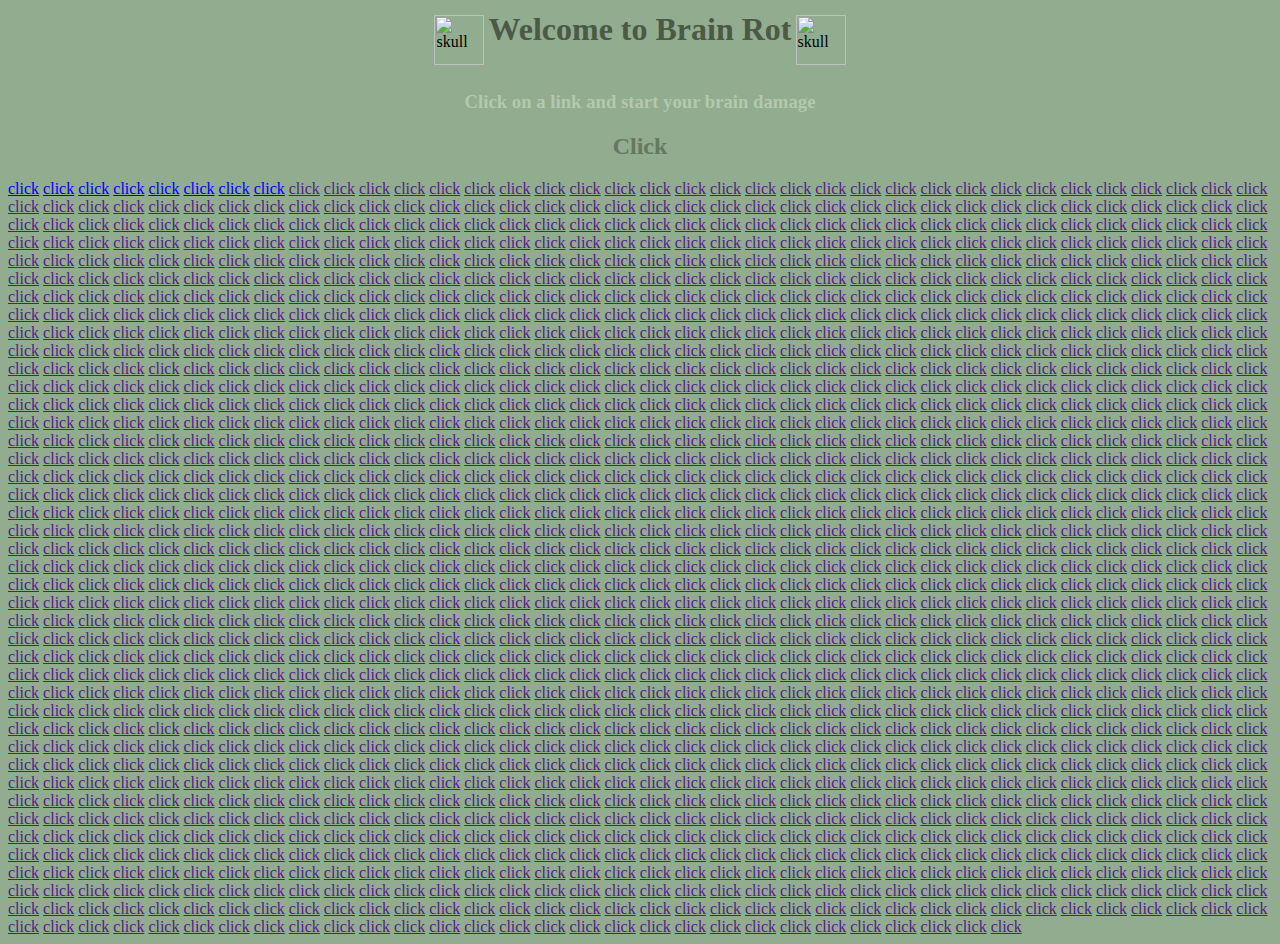
==== commit 3272332a: "Update index.html" ====
--- a/index.html
+++ b/index.html
@@ -25,7 +25,7 @@
         <a href="Videos/john_cena.mp4">click</a>
         <a href="Videos/RDT_20241224_142048.mp4">click</a>
         <a href="https://youtube.com/shorts/wpGEG0BoVNA?si=QrHRYVAY47DrCifp">click</a>
-        <a href "link">click</a>
+        <a href="https://youtu.be/RCvm4HoZtA4">click</a>
         <a href "link">click</a>
         <a href "link">click</a>
         <a href "link">click</a>
--- a/style.css
+++ b/style.css
@@ -10,3 +10,7 @@
 
 h3 {
   color: #B2C9AD;
+}
+.skull {
+  height: 50px;
+}
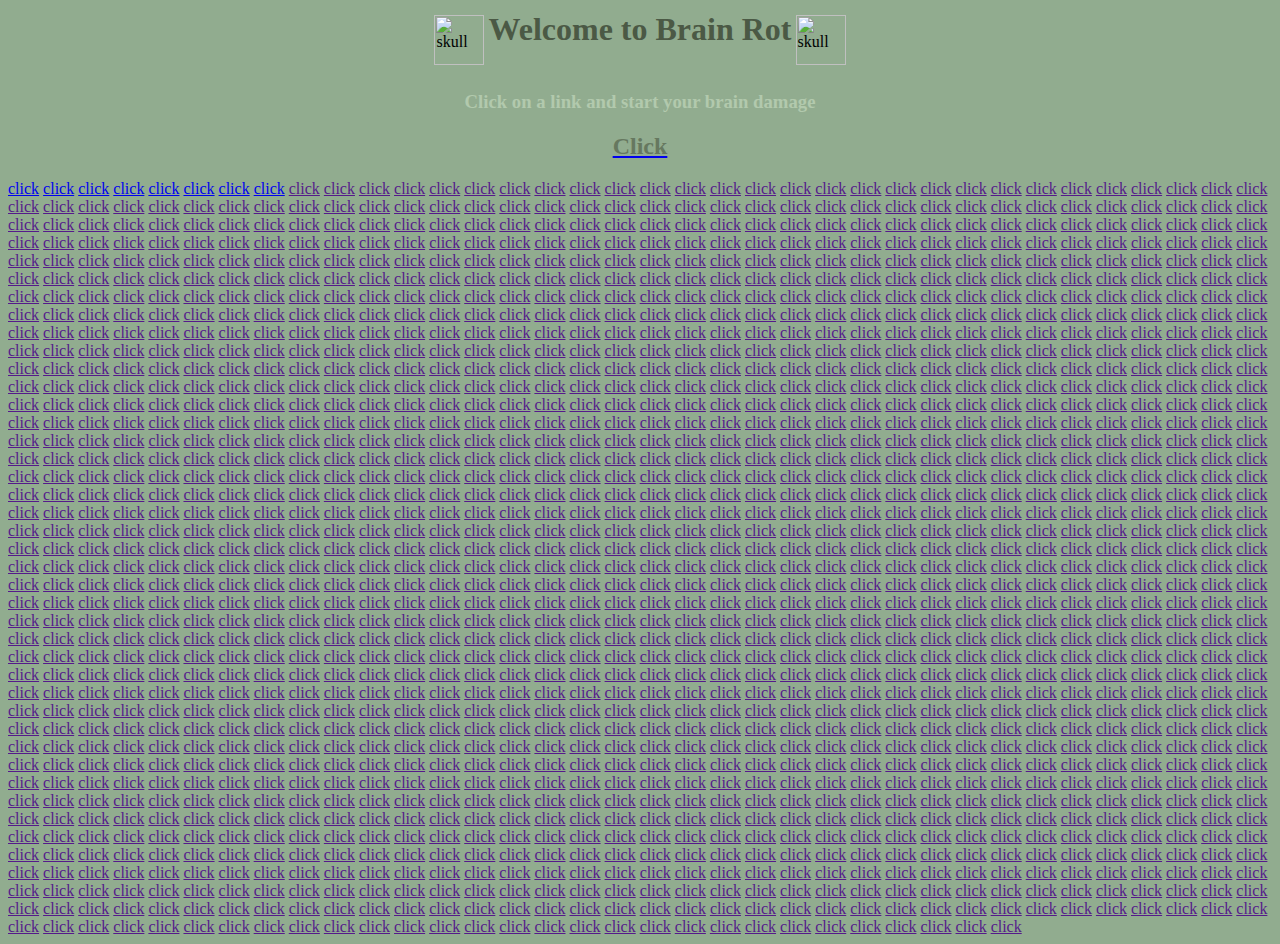
==== commit 1ce4b378: "Update index.html" ====
--- a/index.html
+++ b/index.html
@@ -16,7 +16,7 @@
                 </tr>
             </table>
             <h3>Click on a link and start your brain damage</h3>
-            <h2>Click</h2>
+            <a href="webdesign/index.html"><h2>Click</h2></a>
         </center>
         <a href="Things%20that%20make%20you%20say%20BRUH/corrupted.png">click</a>
         <a href="https://www.youtube.com/watch?v=xvFZjo5PgG0">click</a>
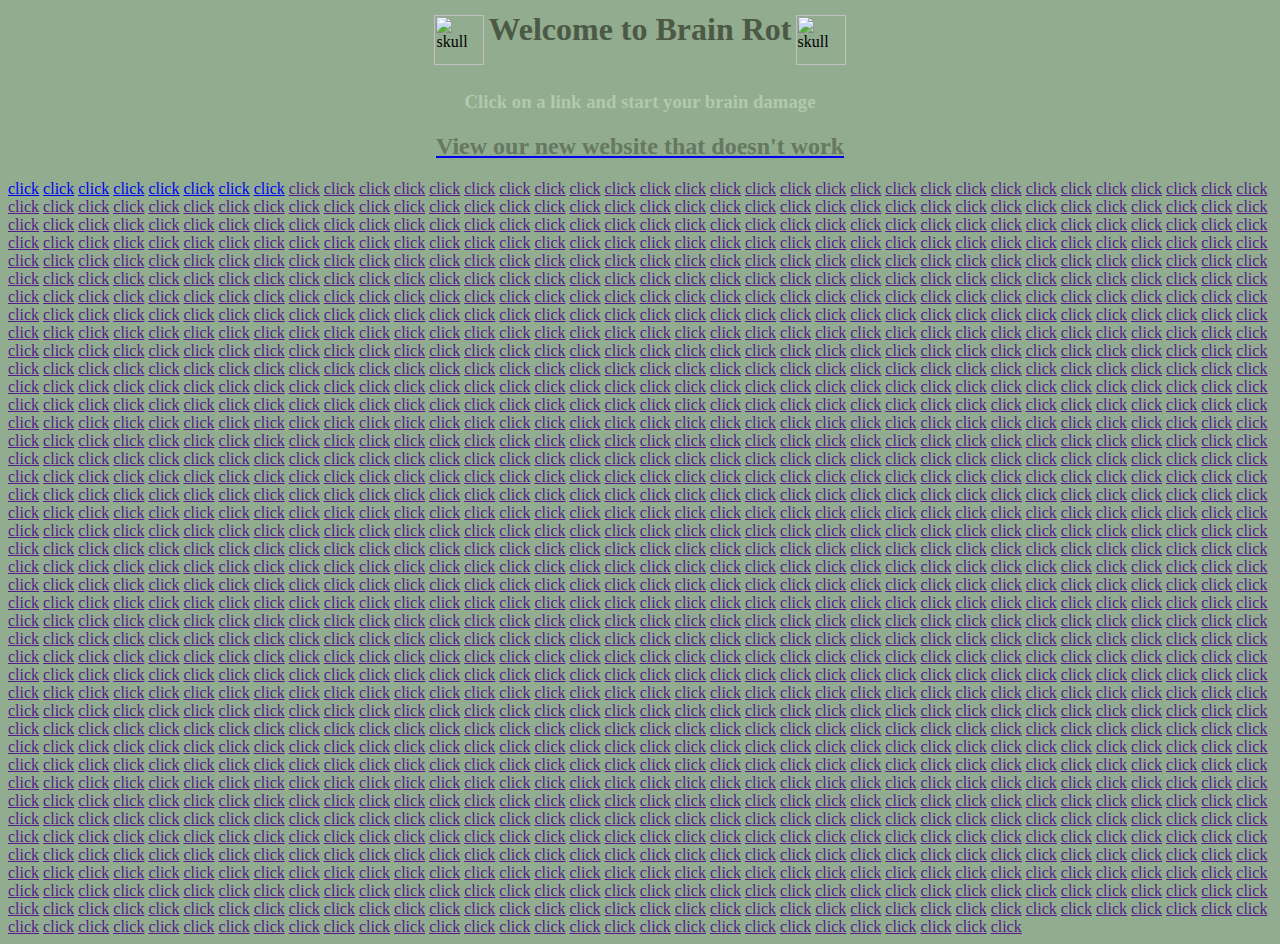
==== commit 4c869afd: "Update index.html" ====
--- a/index.html
+++ b/index.html
@@ -16,7 +16,7 @@
                 </tr>
             </table>
             <h3>Click on a link and start your brain damage</h3>
-            <a href="webdesign/index.html"><h2>Click</h2></a>
+            <a href="webdesign/index.html"><h2>View our new website that doesn't work</h2></a>
         </center>
         <a href="Things%20that%20make%20you%20say%20BRUH/corrupted.png">click</a>
         <a href="https://www.youtube.com/watch?v=xvFZjo5PgG0">click</a>
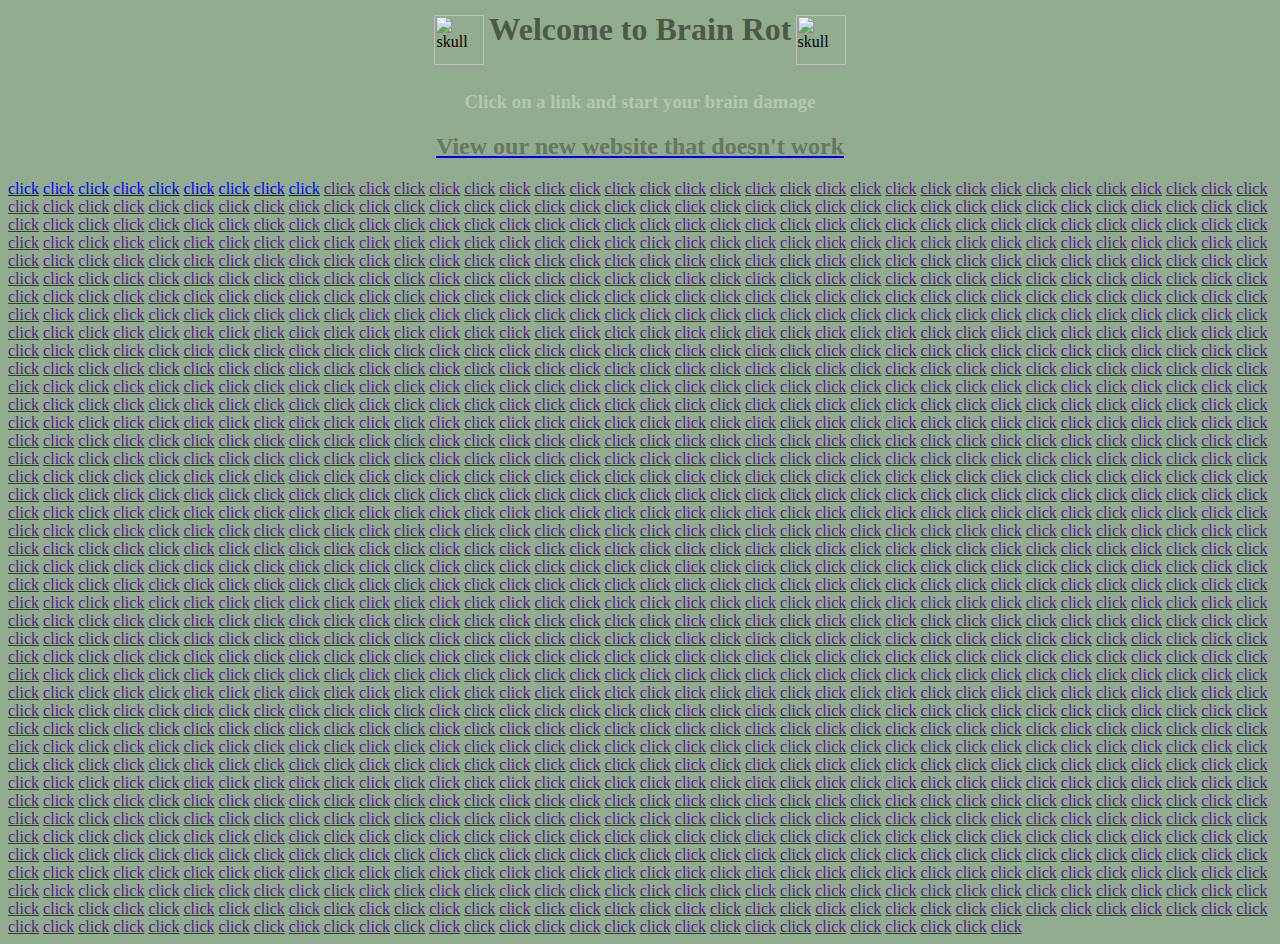
==== commit 2137ccad: "Update index.html" ====
--- a/index.html
+++ b/index.html
@@ -26,7 +26,7 @@
         <a href="Videos/RDT_20241224_142048.mp4">click</a>
         <a href="https://youtube.com/shorts/wpGEG0BoVNA?si=QrHRYVAY47DrCifp">click</a>
         <a href="https://youtu.be/RCvm4HoZtA4">click</a>
-        <a href "link">click</a>
+        <a href="https:https://youtu.be/sk_lAAIawzI?si=1eOHDLTNPyg3tS10">click</a>
         <a href "link">click</a>
         <a href "link">click</a>
         <a href "link">click</a>
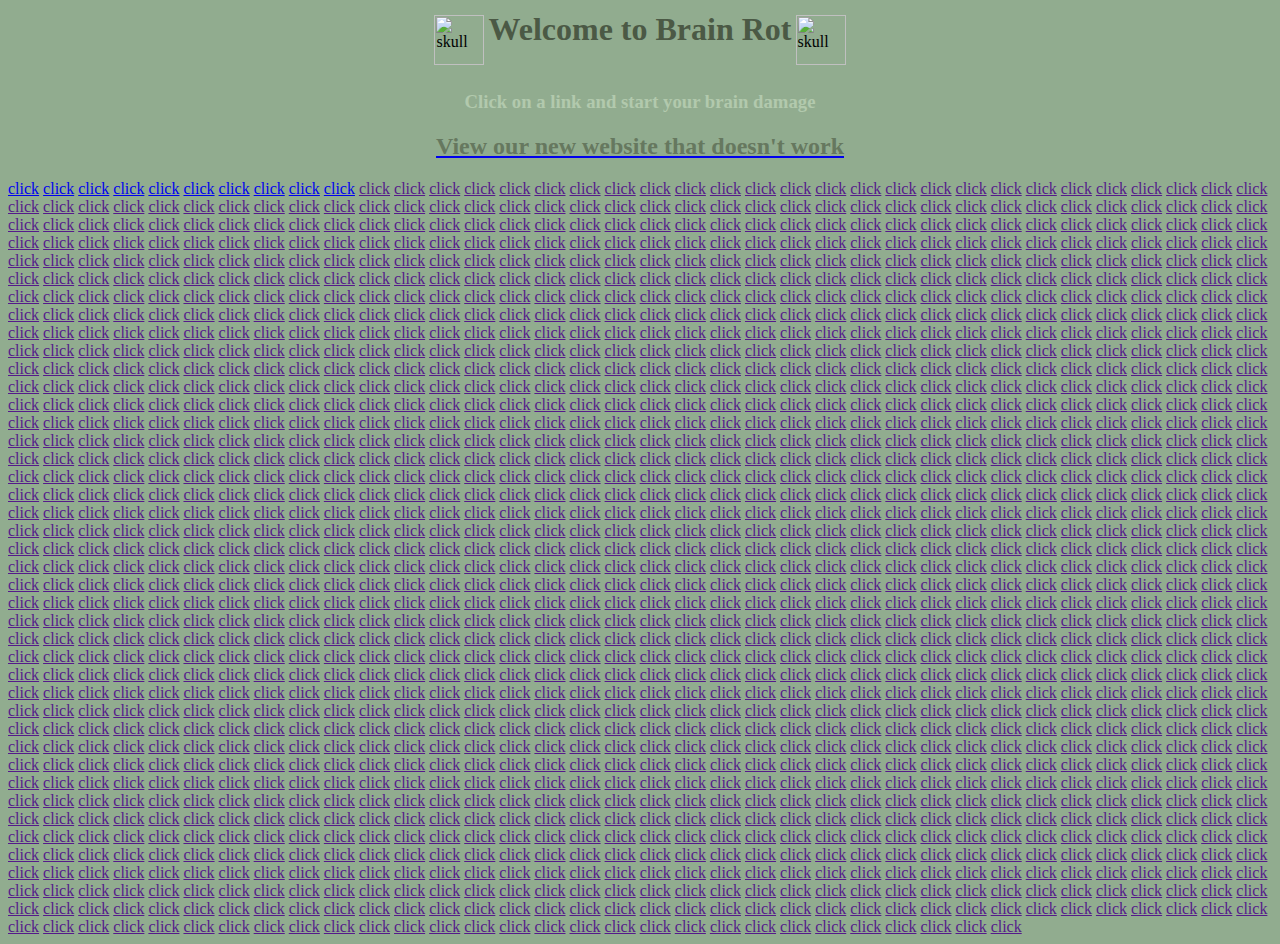
==== commit e899fef9: "Update index.html" ====
--- a/index.html
+++ b/index.html
@@ -26,8 +26,8 @@
         <a href="Videos/RDT_20241224_142048.mp4">click</a>
         <a href="https://youtube.com/shorts/wpGEG0BoVNA?si=QrHRYVAY47DrCifp">click</a>
         <a href="https://youtu.be/RCvm4HoZtA4">click</a>
-        <a href="https:https://youtu.be/sk_lAAIawzI?si=1eOHDLTNPyg3tS10">click</a>
-        <a href "link">click</a>
+        <a href="https://youtu.be/sk_lAAIawzI?si=1eOHDLTNPyg3tS10">click</a>
+        <a href="Videos/VID-20241227-WA0003.mp4">click</a>
         <a href "link">click</a>
         <a href "link">click</a>
         <a href "link">click</a>
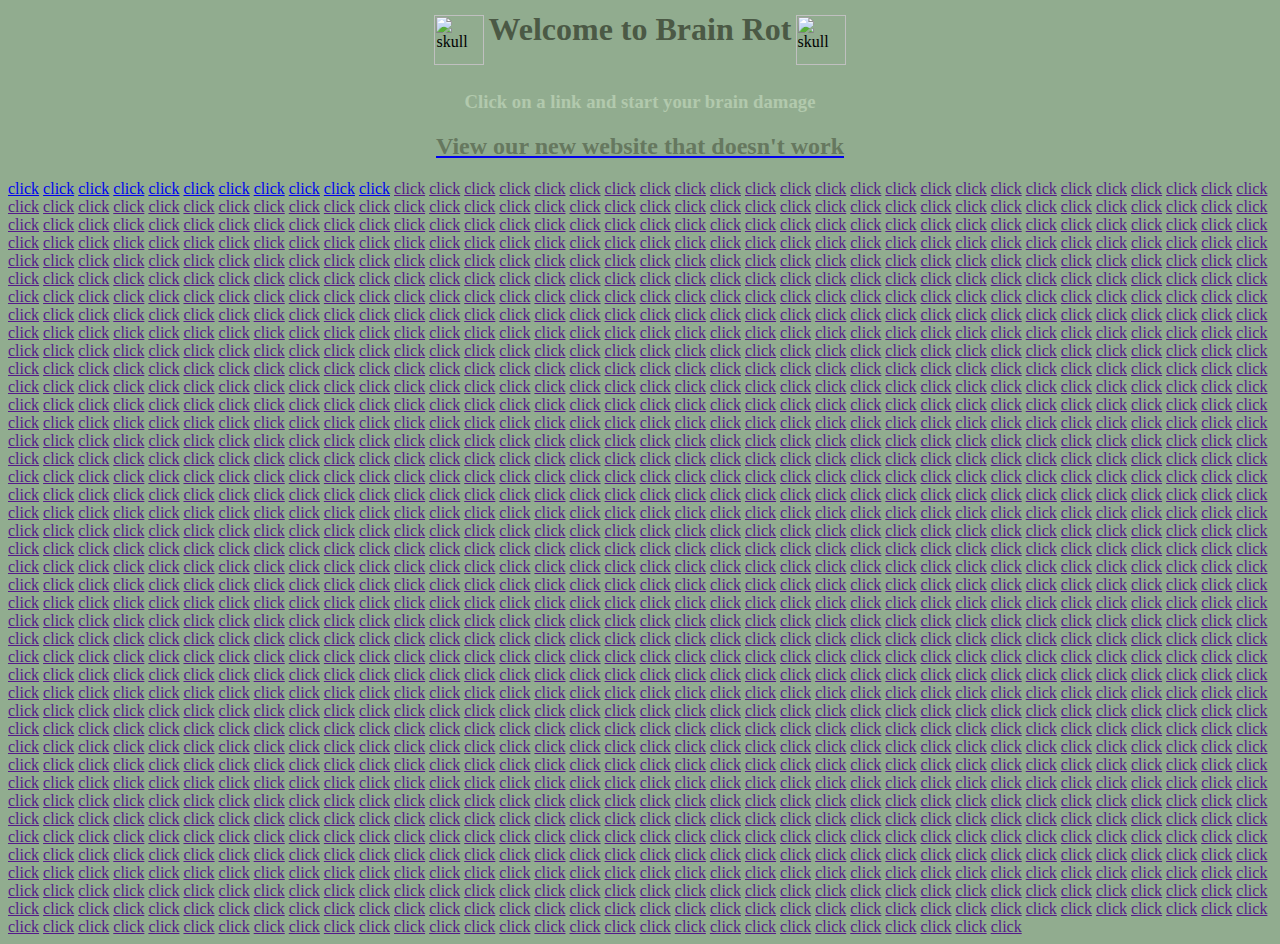
==== commit 01de2f75: "Update index.html" ====
--- a/index.html
+++ b/index.html
@@ -28,7 +28,7 @@
         <a href="https://youtu.be/RCvm4HoZtA4">click</a>
         <a href="https://youtu.be/sk_lAAIawzI?si=1eOHDLTNPyg3tS10">click</a>
         <a href="Videos/VID-20241227-WA0003.mp4">click</a>
-        <a href "link">click</a>
+        <a href="https://youtu.be/NHEaYbDWyQE?si=XzR8e4yJ0HFw5W-m">click</a>
         <a href "link">click</a>
         <a href "link">click</a>
         <a href "link">click</a>
